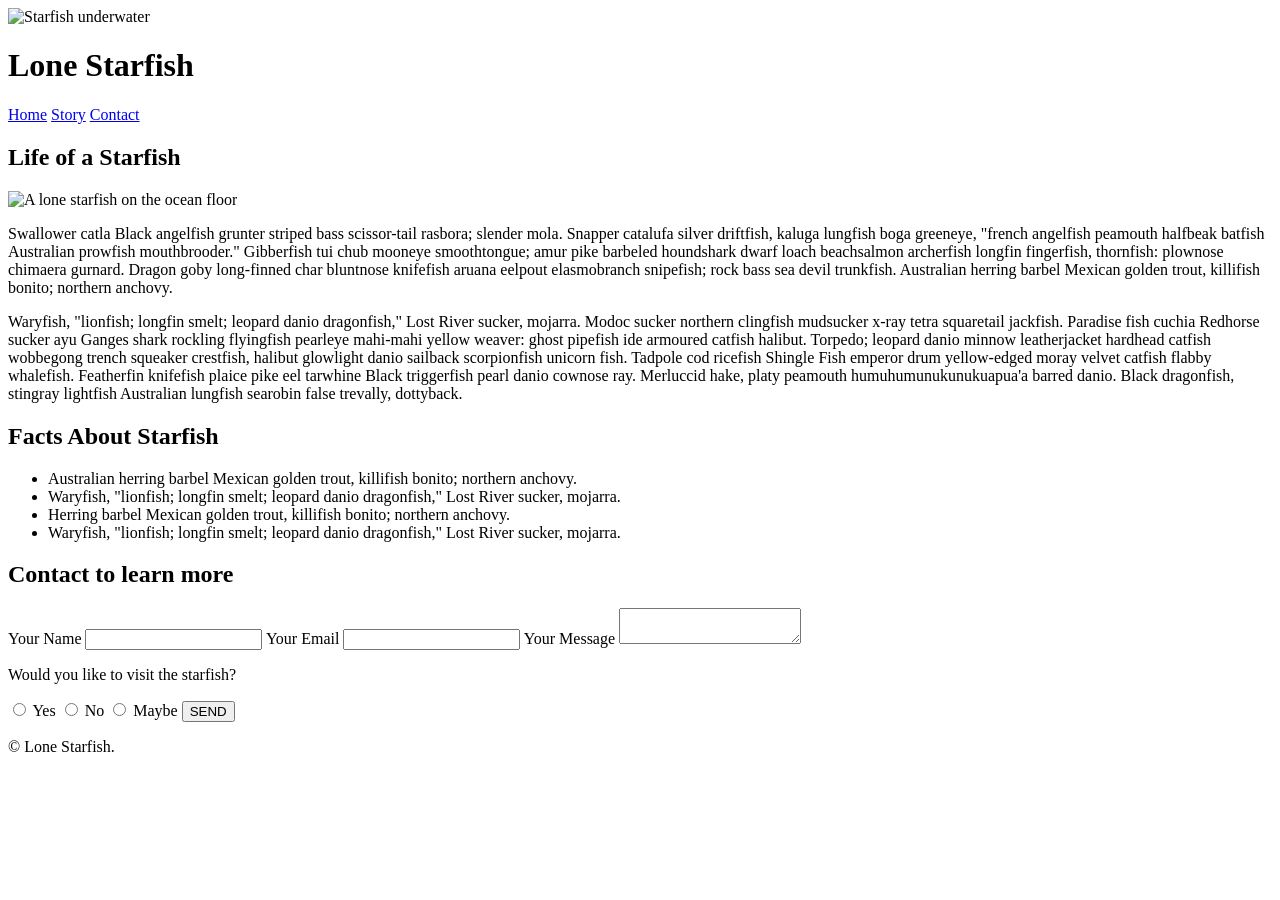
==== Midterm/index.html @ ae61d5c5 "web" ====
<!DOCTYPE html>
<html lang="en">

<head>
    <meta charset="UTF-8">
    <meta name="viewport" content="width=device-width, initial-scale=1.0">
    <title>Lone Starfish</title>
    <link rel="stylesheet" href="css/style.css">
</head>

<body>

    <!-- Header with starfish image and title -->
    <header id="home">
        <img src="images/lone-starfish-wide.jpg" alt="Starfish underwater">
        <h1>Lone Starfish</h1>
    </header>

    <!-- Navigation links -->
    <nav>
        <a href="#home">Home</a>
        <a href="#story">Story</a>
        <a href="#contact">Contact</a>
    </nav>

    <!-- Main website content -->
    <main>

        <!-- Article section -->
        <article id="story">

            <h2>Life of a Starfish</h2>

            <!-- Article image with text wrapping around it -->
            <img src="images/lone-starfish.jpg"
                 alt="A lone starfish on the ocean floor"
                 class="article-image">

            <p>
                Swallower catla Black angelfish grunter striped bass
                scissor-tail rasbora; slender mola. Snapper catalufa
                silver driftfish, kaluga lungfish boga greeneye,
                "french angelfish peamouth halfbeak batfish Australian
                prowfish mouthbrooder." Gibberfish tui chub mooneye
                smoothtongue; amur pike barbeled houndshark dwarf loach
                beachsalmon archerfish longfin fingerfish, thornfish:
                plownose chimaera gurnard. Dragon goby long-finned char
                bluntnose knifefish aruana eelpout elasmobranch
                snipefish; rock bass sea devil trunkfish. Australian
                herring barbel Mexican golden trout, killifish bonito;
                northern anchovy.
            </p>

            <p>
                Waryfish, "lionfish; longfin smelt; leopard danio
                dragonfish," Lost River sucker, mojarra. Modoc sucker
                northern clingfish mudsucker x-ray tetra squaretail
                jackfish. Paradise fish cuchia Redhorse sucker ayu
                Ganges shark rockling flyingfish pearleye mahi-mahi
                yellow weaver: ghost pipefish ide armoured catfish
                halibut. Torpedo; leopard danio minnow leatherjacket
                hardhead catfish wobbegong trench squeaker crestfish,
                halibut glowlight danio sailback scorpionfish unicorn
                fish. Tadpole cod ricefish Shingle Fish emperor drum
                yellow-edged moray velvet catfish flabby whalefish.
                Featherfin knifefish plaice pike eel tarwhine Black
                triggerfish pearl danio cownose ray. Merluccid hake,
                platy peamouth humuhumunukunukuapua'a barred danio.
                Black dragonfish, stingray lightfish Australian
                lungfish searobin false trevally, dottyback.
            </p>

        </article>

        <!-- Facts section using an unordered list -->
        <section id="facts">

            <h2>Facts About Starfish</h2>

            <ul>
                <li>Australian herring barbel Mexican golden trout, killifish bonito; northern anchovy.</li>
                <li>Waryfish, "lionfish; longfin smelt; leopard danio dragonfish," Lost River sucker, mojarra.</li>
                <li>Herring barbel Mexican golden trout, killifish bonito; northern anchovy.</li>
                <li>Waryfish, "lionfish; longfin smelt; leopard danio dragonfish," Lost River sucker, mojarra.</li>
            </ul>

        </section>

        <!-- Contact section and form -->
        <section id="contact">

            <h2>Contact to learn more</h2>

            <form>

                <label for="fullname">Your Name</label>
                <input type="text" id="fullname" name="fullname">

                <label for="email">Your Email</label>
                <input type="email" id="email" name="email">

                <label for="message">Your Message</label>
                <textarea id="message" name="message"></textarea>

                <p>Would you like to visit the starfish?</p>

                <input type="radio" id="yes" name="visit" value="yes">
                <label for="yes">Yes</label>

                <input type="radio" id="no" name="visit" value="no">
                <label for="no">No</label>

                <input type="radio" id="maybe" name="visit" value="maybe">
                <label for="maybe">Maybe</label>

                <button type="submit">SEND</button>

            </form>

        </section>

    </main>

    <!-- Footer -->
    <footer>
        <p>&copy; Lone Starfish.</p>
    </footer>

</body>
</html>
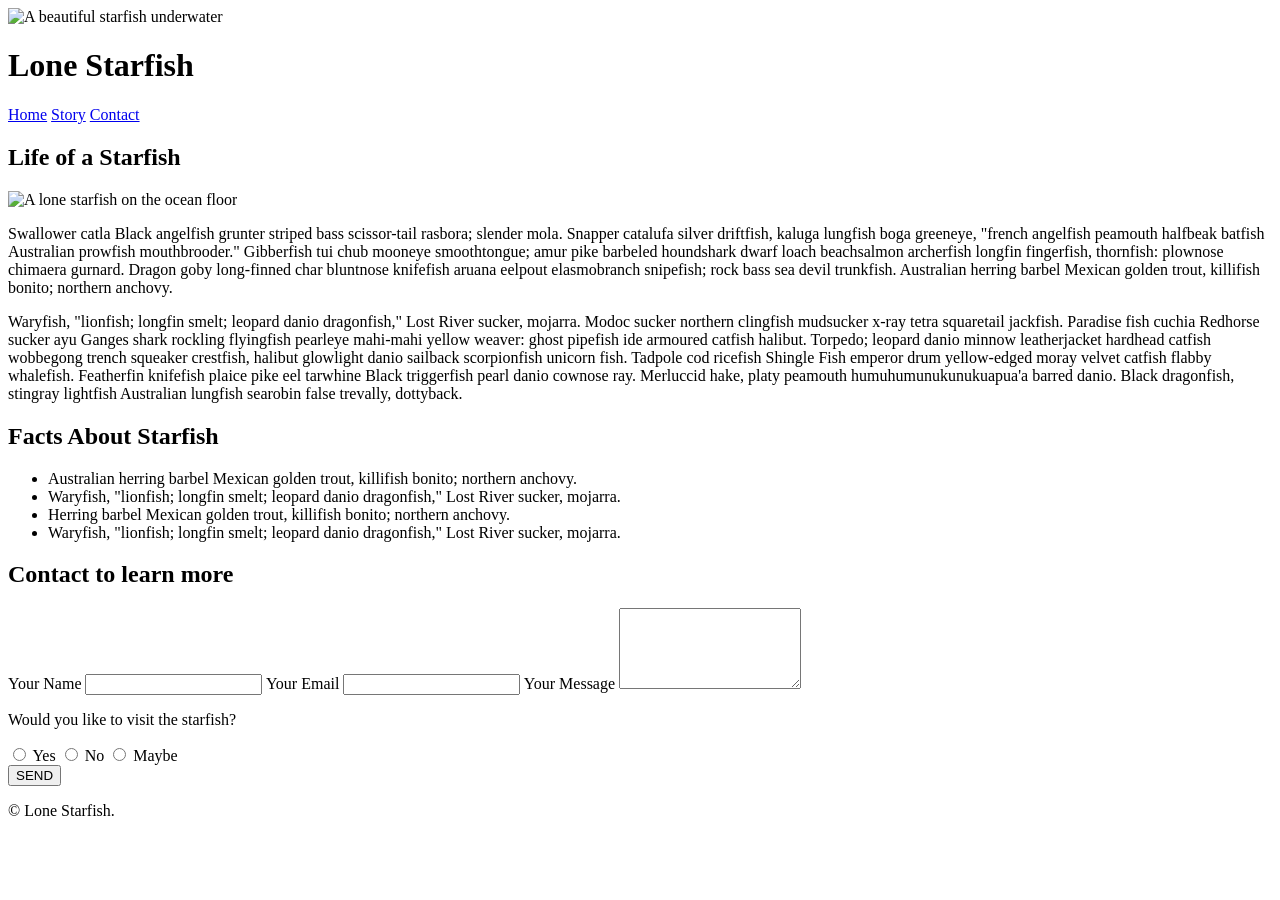
==== commit 8ee71650: "ddd" ====
--- a/Midterm/index.html
+++ b/Midterm/index.html
@@ -5,29 +5,42 @@
 <head>
     <meta charset="UTF-8">
     <meta name="viewport" content="width=device-width, initial-scale=1.0">
+
+    <meta name="description" content="Learn about the life and interesting facts about starfish.">
+
     <title>Lone Starfish</title>
+
+    <!-- Connect external CSS stylesheet -->
     <link rel="stylesheet" href="css/style.css">
 </head>
 
 <body>
 
-    <!-- Header with starfish image and title -->
+    <!-- Header section with background image and title -->
     <header id="home">
-        <img src="images/lone-starfish-wide.jpg" alt="Starfish underwater">
+
+        <img src="images/lone-starfish-wide.jpg"
+             alt="A beautiful starfish underwater">
+
         <h1>Lone Starfish</h1>
+
     </header>
 
-    <!-- Navigation links -->
+    <!-- Navigation menu -->
     <nav>
+
         <a href="#home">Home</a>
+
         <a href="#story">Story</a>
+
         <a href="#contact">Contact</a>
+
     </nav>
 
-    <!-- Main website content -->
+    <!-- Main page content -->
     <main>
 
-        <!-- Article section -->
+        <!-- Starfish article section -->
         <article id="story">
 
             <h2>Life of a Starfish</h2>
@@ -73,47 +86,96 @@
 
         </article>
 
-        <!-- Facts section using an unordered list -->
+        <!-- Interesting starfish facts -->
         <section id="facts">
 
             <h2>Facts About Starfish</h2>
 
             <ul>
-                <li>Australian herring barbel Mexican golden trout, killifish bonito; northern anchovy.</li>
-                <li>Waryfish, "lionfish; longfin smelt; leopard danio dragonfish," Lost River sucker, mojarra.</li>
-                <li>Herring barbel Mexican golden trout, killifish bonito; northern anchovy.</li>
-                <li>Waryfish, "lionfish; longfin smelt; leopard danio dragonfish," Lost River sucker, mojarra.</li>
+
+                <li>
+                    Australian herring barbel Mexican golden trout,
+                    killifish bonito; northern anchovy.
+                </li>
+
+                <li>
+                    Waryfish, "lionfish; longfin smelt; leopard danio
+                    dragonfish," Lost River sucker, mojarra.
+                </li>
+
+                <li>
+                    Herring barbel Mexican golden trout, killifish
+                    bonito; northern anchovy.
+                </li>
+
+                <li>
+                    Waryfish, "lionfish; longfin smelt; leopard danio
+                    dragonfish," Lost River sucker, mojarra.
+                </li>
+
             </ul>
 
         </section>
 
-        <!-- Contact section and form -->
+        <!-- Contact form section -->
         <section id="contact">
 
             <h2>Contact to learn more</h2>
 
-            <form>
+            <form action="#" method="post">
 
+                <!-- Name field -->
                 <label for="fullname">Your Name</label>
-                <input type="text" id="fullname" name="fullname">
 
+                <input type="text"
+                       id="fullname"
+                       name="fullname"
+                       required>
+
+                <!-- Email field -->
                 <label for="email">Your Email</label>
-                <input type="email" id="email" name="email">
 
+                <input type="email"
+                       id="email"
+                       name="email"
+                       required>
+
+                <!-- Message field -->
                 <label for="message">Your Message</label>
-                <textarea id="message" name="message"></textarea>
 
+                <textarea id="message"
+                          name="message"
+                          rows="5"></textarea>
+
+                <!-- Radio button question -->
                 <p>Would you like to visit the starfish?</p>
 
-                <input type="radio" id="yes" name="visit" value="yes">
-                <label for="yes">Yes</label>
+                <div class="radio-options">
 
-                <input type="radio" id="no" name="visit" value="no">
-                <label for="no">No</label>
+                    <input type="radio"
+                           id="yes"
+                           name="visit"
+                           value="yes">
 
-                <input type="radio" id="maybe" name="visit" value="maybe">
-                <label for="maybe">Maybe</label>
+                    <label for="yes">Yes</label>
 
+                    <input type="radio"
+                           id="no"
+                           name="visit"
+                           value="no">
+
+                    <label for="no">No</label>
+
+                    <input type="radio"
+                           id="maybe"
+                           name="visit"
+                           value="maybe">
+
+                    <label for="maybe">Maybe</label>
+
+                </div>
+
+                <!-- Submit button -->
                 <button type="submit">SEND</button>
 
             </form>
@@ -122,10 +184,13 @@
 
     </main>
 
-    <!-- Footer -->
+    <!-- Footer section -->
     <footer>
+
         <p>&copy; Lone Starfish.</p>
+
     </footer>
 
 </body>
+
 </html>
